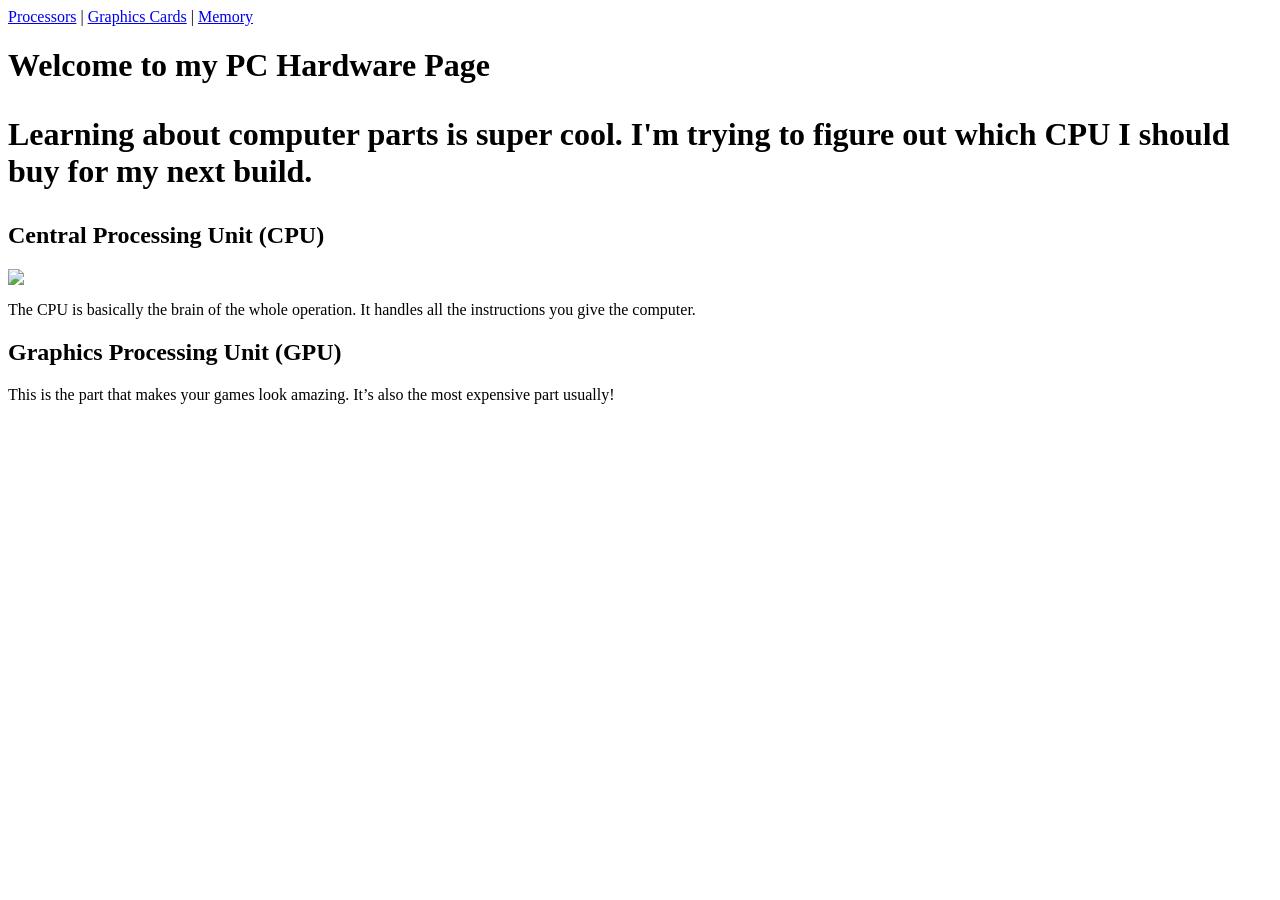
==== w3/index.html @ 3e4bc4f6 "Attendance: Broken code" ====
<html>
<head>
    <title>My Awesome PC Hardware Guide</title>
</head>
<body>

    <div id="menu">
        <a href="#cpu">Processors</a> | 
        <a href="#gpu">Graphics Cards</a> | 
        <a href="#ram">Memory</a>
    </div>

    <h1>Welcome to my PC Hardware Page

    <p>Learning about computer parts is super cool. I'm trying to figure out which CPU I should buy for my next build.

    <h2 id="cpu">Central Processing Unit (CPU)</h2>
    <img src="images/ryzen-chip.jpg">
    
    <p>The CPU is basically the brain of the whole operation. It handles all the instructions you give the computer.

    <h2 id="gpu">Graphics Processing Unit (GPU)</h2>
    <p>This is the part that makes your games look amazing. It’s also the most expensive part usually!
    
</body>
</html>
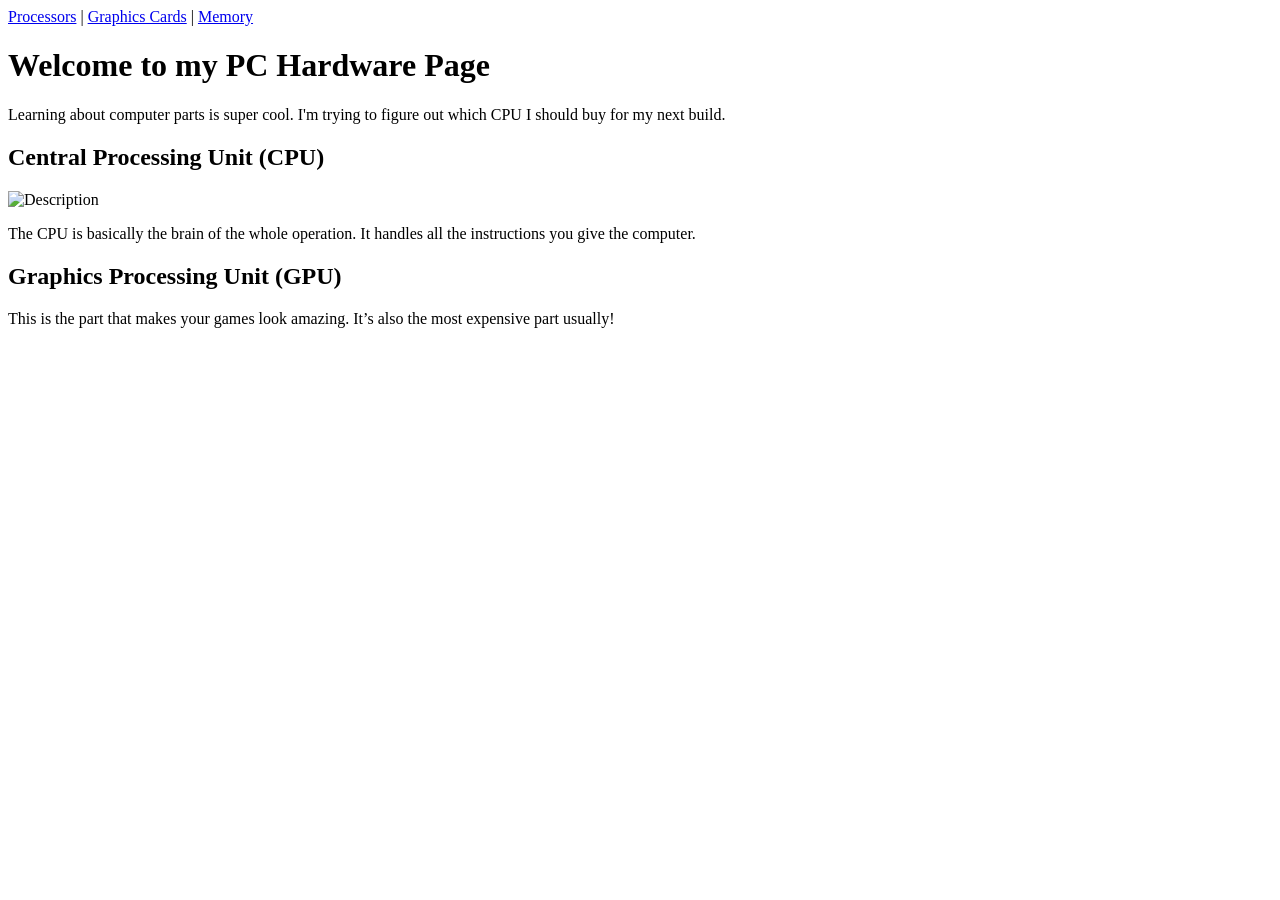
==== commit 01ec13f3: "Attendance: Created html and fixed validation errors" ====
--- a/w3/index.html
+++ b/w3/index.html
@@ -1,26 +1,33 @@
+<!doctype html>
 <html>
-<head>
+  <head>
     <title>My Awesome PC Hardware Guide</title>
-</head>
-<body>
-
+  </head>
+  <body>
     <div id="menu">
-        <a href="#cpu">Processors</a> | 
-        <a href="#gpu">Graphics Cards</a> | 
-        <a href="#ram">Memory</a>
+      <a href="#cpu">Processors</a> | <a href="#gpu">Graphics Cards</a> |
+      <a href="#ram">Memory</a>
     </div>
 
-    <h1>Welcome to my PC Hardware Page
+    <h1>Welcome to my PC Hardware Page</h1>
 
-    <p>Learning about computer parts is super cool. I'm trying to figure out which CPU I should buy for my next build.
+    <p>
+      Learning about computer parts is super cool. I'm trying to figure out
+      which CPU I should buy for my next build.
+    </p>
 
     <h2 id="cpu">Central Processing Unit (CPU)</h2>
-    <img src="images/ryzen-chip.jpg">
-    
-    <p>The CPU is basically the brain of the whole operation. It handles all the instructions you give the computer.
+    <img src="images/ryzen-chip.jpg" alt="Description" />
+
+    <p>
+      The CPU is basically the brain of the whole operation. It handles all the
+      instructions you give the computer.
+    </p>
 
     <h2 id="gpu">Graphics Processing Unit (GPU)</h2>
-    <p>This is the part that makes your games look amazing. It’s also the most expensive part usually!
-    
-</body>
-</html>+    <p>
+      This is the part that makes your games look amazing. It’s also the most
+      expensive part usually!
+    </p>
+  </body>
+</html>
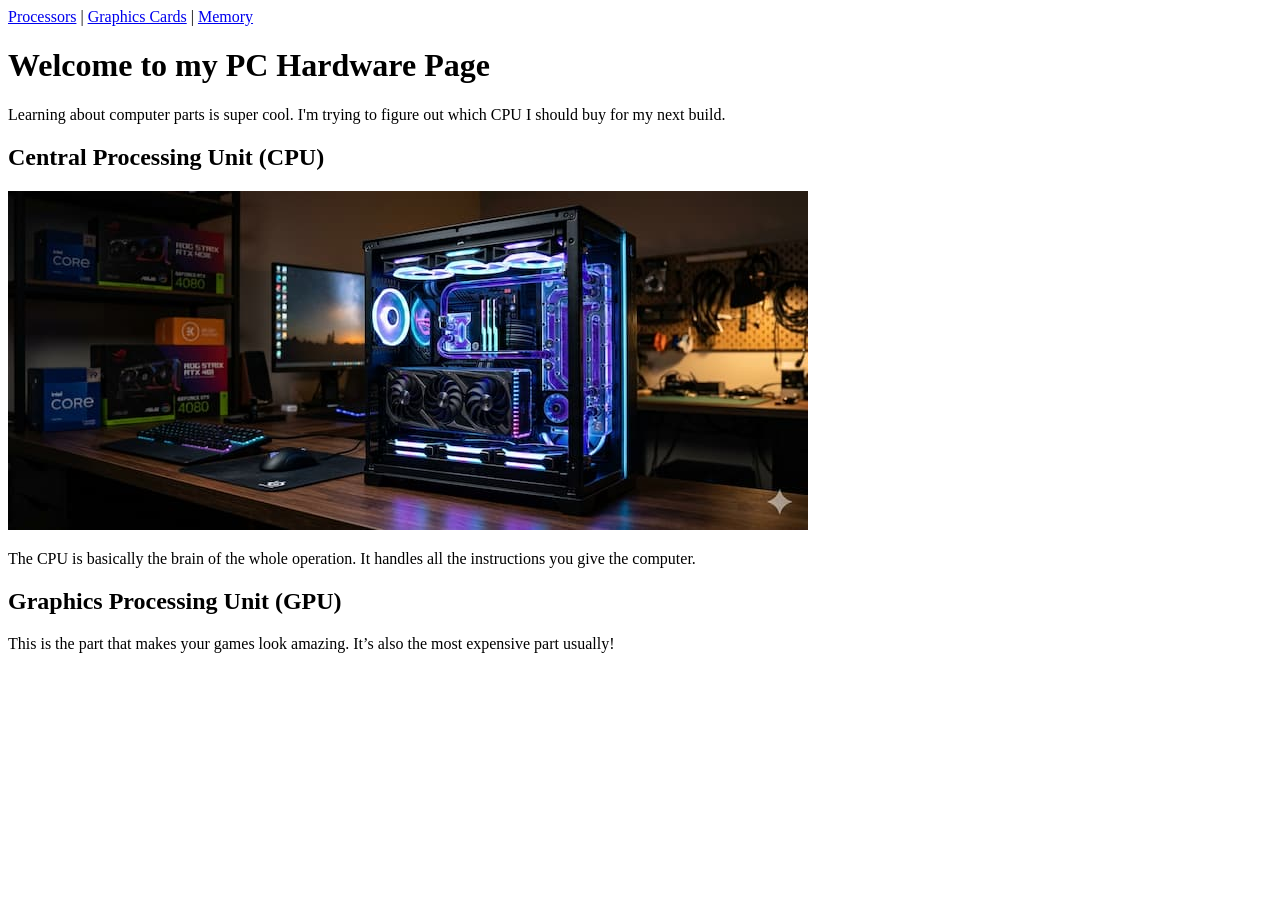
==== commit 0a26af69: "Attendance: Fixed image source" ====
--- a/w3/index.html
+++ b/w3/index.html
@@ -4,10 +4,10 @@
     <title>My Awesome PC Hardware Guide</title>
   </head>
   <body>
-    <div id="menu">
+    <nav id="menu">
       <a href="#cpu">Processors</a> | <a href="#gpu">Graphics Cards</a> |
       <a href="#ram">Memory</a>
-    </div>
+    </nav>
 
     <h1>Welcome to my PC Hardware Page</h1>
 
@@ -17,7 +17,7 @@
     </p>
 
     <h2 id="cpu">Central Processing Unit (CPU)</h2>
-    <img src="images/ryzen-chip.jpg" alt="Description" />
+    <img src="img/pc-hardware.jpg" alt="Description" />
 
     <p>
       The CPU is basically the brain of the whole operation. It handles all the
